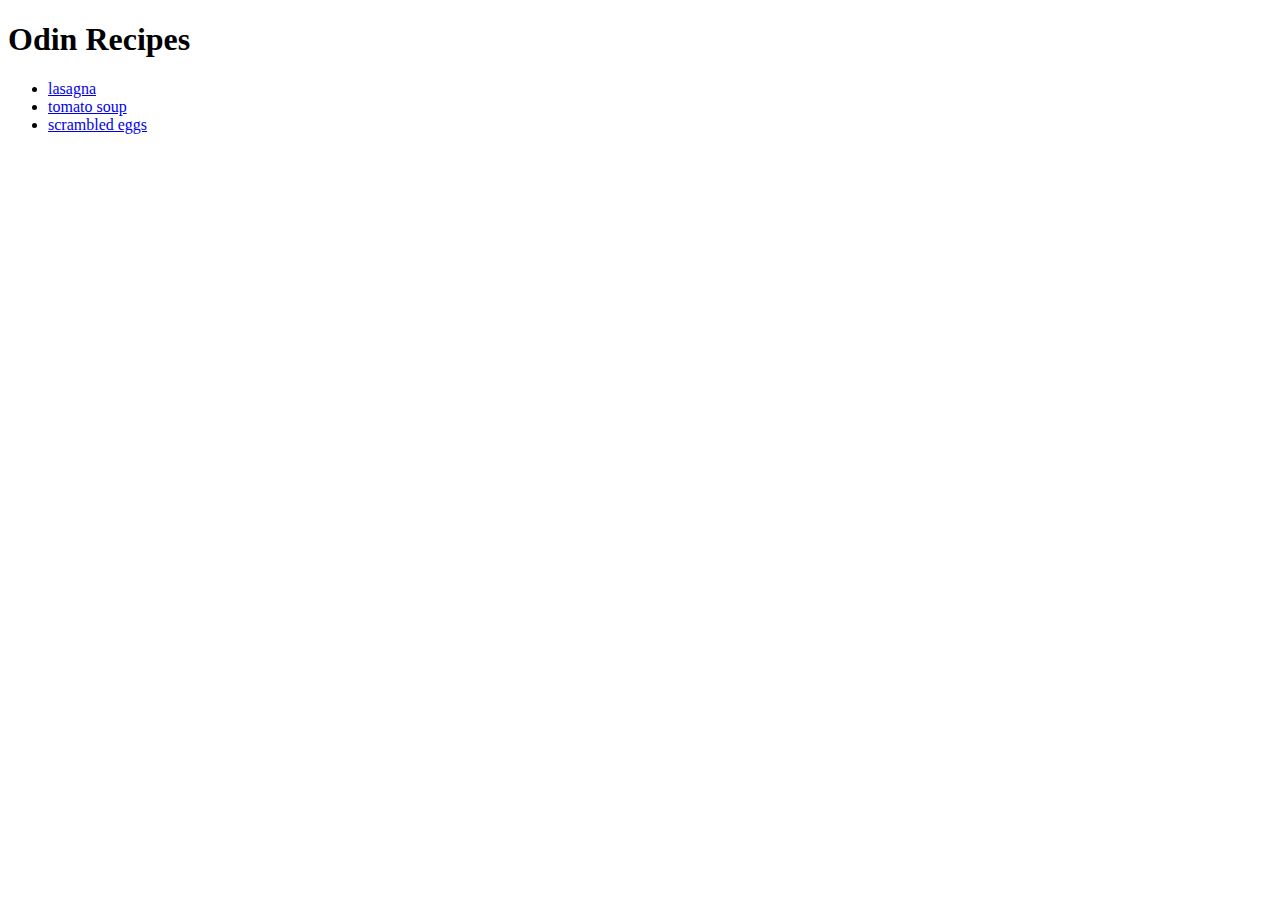
==== index.html @ ade42c55 "Created 3 recipes" ====
<!DOCTYPE html>
<html lang="en">
<head>
    <meta charset="UTF-8">
    <meta http-equiv="X-UA-Compatible" content="IE=edge">
    <meta name="viewport" content="width=device-width, initial-scale=1.0">
    <title>Odin Recipes</title>
</head>
<body>
    <h1>Odin Recipes</h1>
    <ul>
        <li><a href="recipes/lasagna.html">lasagna</a></li>
        <li><a href="recipes/tomatoSoup.html">tomato soup</a></li>
        <li><a href="recipes/scrambledEggs.html">scrambled eggs</a></li>
    </ul>
</body>
</html>
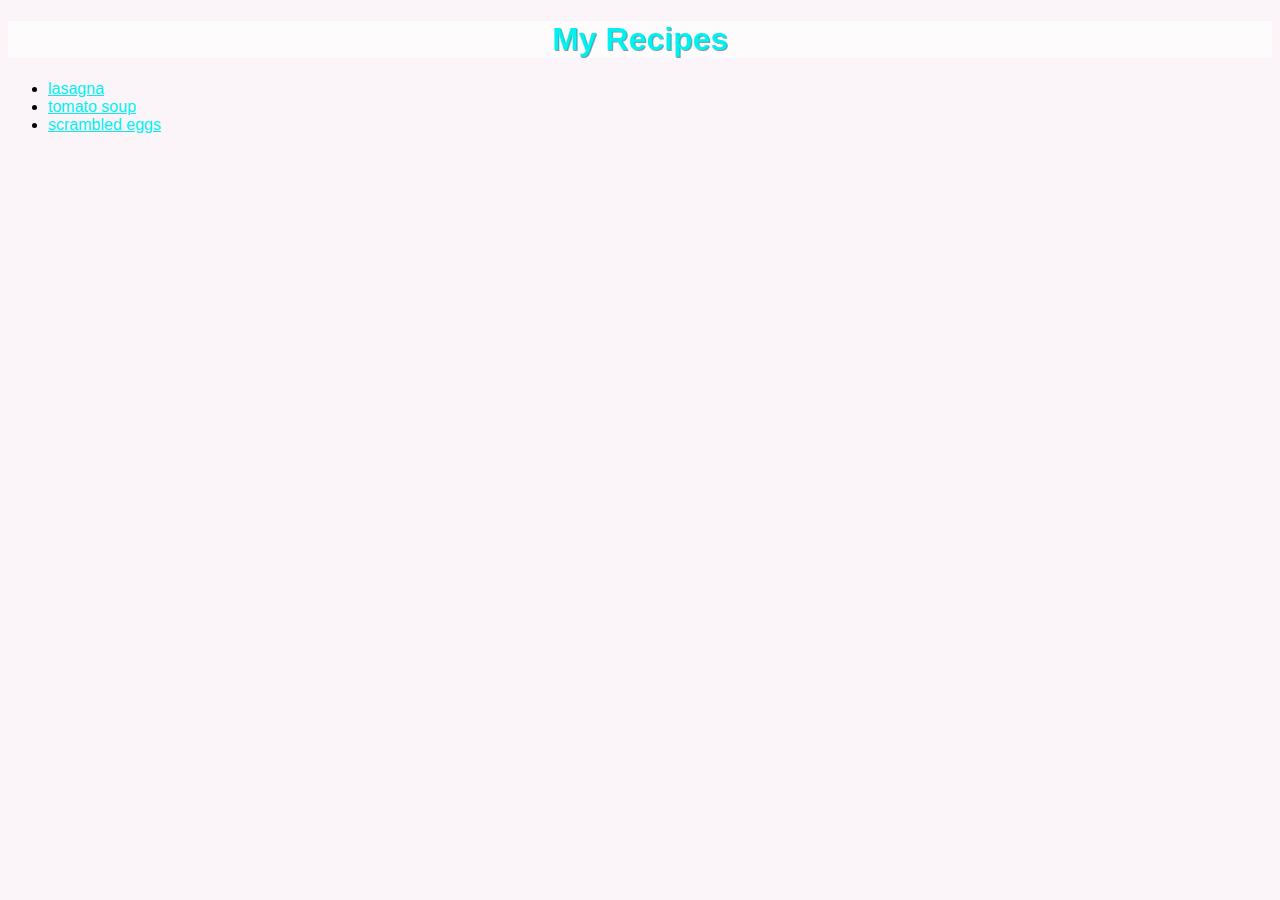
==== commit 7d6ea542: "Added CSS elements to my recipe webpage" ====
--- a/index.html
+++ b/index.html
@@ -4,10 +4,11 @@
     <meta charset="UTF-8">
     <meta http-equiv="X-UA-Compatible" content="IE=edge">
     <meta name="viewport" content="width=device-width, initial-scale=1.0">
-    <title>Odin Recipes</title>
+    <title>My Recipes</title>
+    <link rel="stylesheet" href="styles.css">
 </head>
 <body>
-    <h1>Odin Recipes</h1>
+    <h1>My Recipes</h1>
     <ul>
         <li><a href="recipes/lasagna.html">lasagna</a></li>
         <li><a href="recipes/tomatoSoup.html">tomato soup</a></li>
--- a/styles.css
+++ b/styles.css
@@ -0,0 +1,28 @@
+
+
+* {
+    background-color: rgb(251, 244, 249);
+    color: rgb(0, 241, 241);
+    font-family: sans-serif; 
+}
+
+h1 {
+    background-color: rgba(255, 255, 255, 0.602);
+    text-align: center;
+    font-weight: 900;
+}
+
+h1,
+h2,
+h3 {
+    text-shadow: 1px 1px #0000006c;
+}
+
+p,
+li {
+    color: rgb(0, 0, 0);
+}
+
+#links {
+    color: rgb(88, 146, 228);
+}
